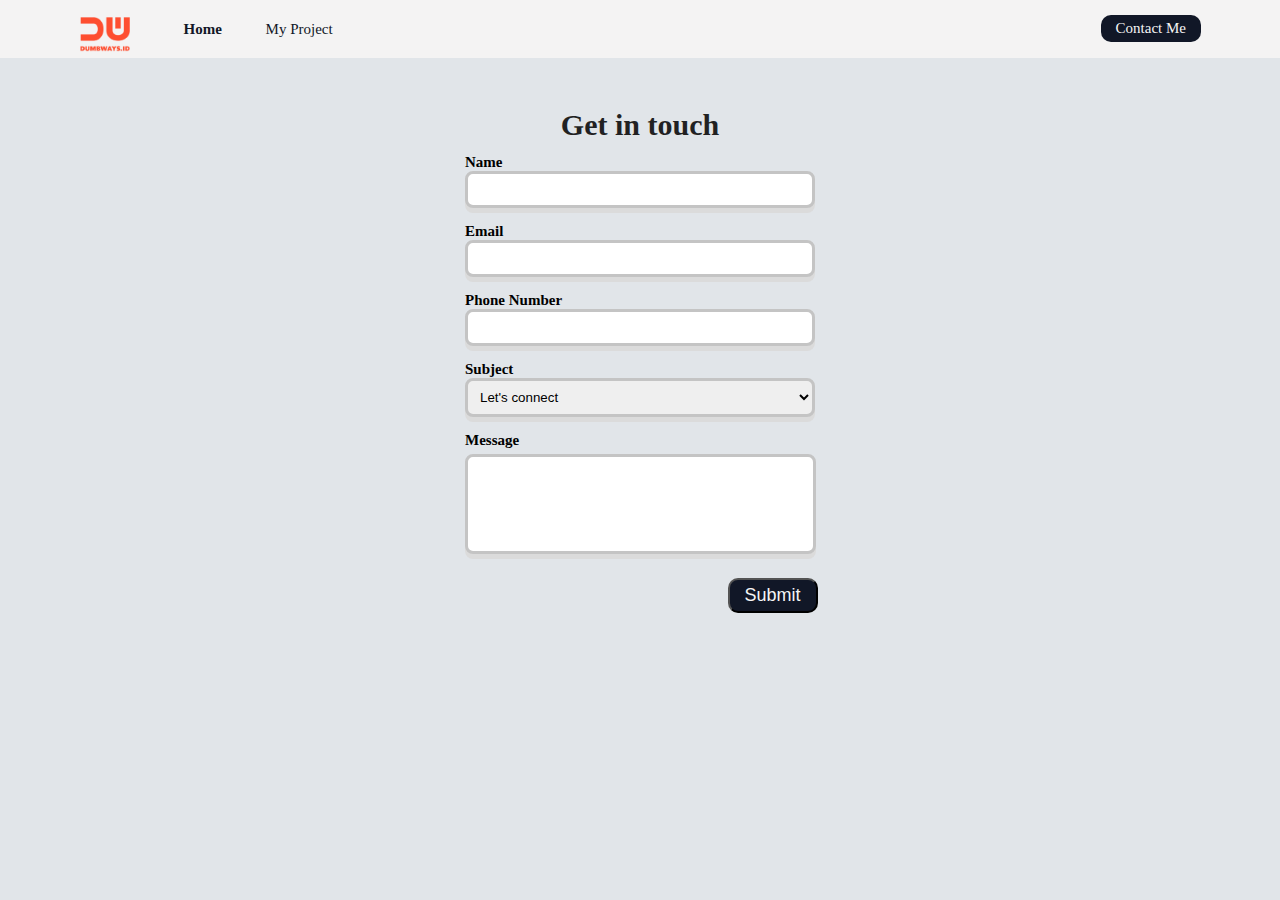
==== contact-me.html @ 50c12bec "first commit" ====
<!DOCTYPE html>

<html>

<head>
    <meta charset="utf-8" />
    <meta name="viewport" content="width=device-width, initial-scale=1" />
    <link rel="stylesheet" href="/assets/css/main.css" />
    <title>Contact form</title>
</head>

<body>
    <!-- navbar -->
    <nav class="nav-bar">
        <a class="nav-logo" href="index.html"><img class="logo" src="assets/img/brandwhite.png" alt="logo" /></a>

        <ul>
            <a class="nav-home" href="index.html">Home</a>
            <a class="nav-project" href="project.html">My Project</a>
        </ul>

        <a id="contact-me" href="contact-me.html">Contact Me</a>
    </nav>
    <!-- end navbar -->
    <h1>Get in touch</h1>
    <!-- contact form -->
    <div id="form-container">
        <!-- form container -->
        <form id="contact-form">
            <div>
                <label for="name" class="label">Name</label>
                <input type="text" id="name" class="form-input" />
            </div>

            <div>
                <label for="email" class="label">Email</label>
                <input type="text" id="email" class="form-input" />
            </div>

            <div>
                <label for="phone" class="label">Phone Number</label>
                <input type="tel" id="phone" class="form-input" />
            </div>

            <div>
                <label for="subject" class="label">Subject</label>
                <select id="subject" class="form-input">
                    <option>Let's connect</option>
                    <option>Let's collaborate</option>
                    <option>I have a question</option>
                    <option>Other</option>
                </select>
            </div>

            <div>
                <label for="message" class="label">Message</label>
                <textarea id="message" class="form-input"></textarea>
            </div>
            <div>
                <button type="button" onclick="getData()" id="submit">Submit</button>
            </div>
        </form>
        <!-- end form container -->
    </div>
    <!-- end contact form -->
    <script src="assets/js/script.js"></script>
    
</body>

</html>

<body>

    </html>
---- assets/css/main.css ----
body {
    font-family: "Poppins", "Open Sans";
    font-size: 15px;
    font-weight: 400px;
    background-color: #e1e5e9;
    color: black;
    margin: 0px;
}

/* navigation bar */

.nav-bar {
    display: flex;
    background-color: #f4f3f3;
    box-sizing: border-box;
    margin: 0;
    padding: 0;

}


.logo {
    height: 35px;
    padding-right: 30px;
    padding-left: 10px;
    margin-left: 70px;
    margin-top: 17px;
}

nav ul {
    margin-top: 21px;
}

.nav-home {
    text-decoration: none;
    font-weight: bold;
    color: #111727;
    margin-right: 20px;
    margin-left: -17px;
}

.nav-project {
    text-decoration: none;
    padding: 20px;
    color: #111727;
}

#contact-me {
    text-decoration: none;
    font-size: 15px;
    margin-left: auto;
    margin-top: 15px;
    margin-right: 79px;
    margin-bottom: 16px;
    border-radius: 10px;
    color: #F5F5F5;
    padding: 5px 15px;
    background-color: #111727;
    width: fit-content;
    height: fit-content;
}

/* end navigation bar */

/* content container */
@media (min-width: 600px) {
#container {
    display: flex;
    margin: 80px;
    background-color: #fdfdfd;
    box-shadow: 0 0 30px #dbdbdb;
    border-radius: 10px;
    gap: 20px;
    }
}

#container {
    padding: 40px;
}

#left-side {
    display: flex;
    flex: 70%;
    flex-direction: column;
}

#heading {
    text-align: left;
}

#contact-download {
    display: flex;
    flex-direction: row;
    gap: 30px;

}

#contact {
    padding: 5px 20px 8px;
    background-color: #111727;
    border-radius: 45px;
    color: white;
    text-decoration: none;
    margin-top: 11px;
}

#download {
    margin-top: 30px;
}

#social-icon {
    display: flex;
    margin-top: 40px;
    color: black;
    font-size: 40px;
}

.icons {
    text-decoration: none;
    color: black;
    margin: 10px
}

#right-side {
    display: flex;
    flex: 20%;
}

#card {
    max-width: 100%;
    border-radius: 20px;
    box-shadow: 0 0 10px #dbdbdb;
    text-align: center;
    margin-bottom: auto;
    
}

#photo {
    max-width: 100%;
    width: 350px;
    height: 400px;
    border-radius: 20px 20px 0 0;
}

/* end content container */

/* contact-me page */
h1 {
    display: block;
    text-align: center;
    margin-top: 50px;
    margin-bottom: 0;
    padding-bottom: 2px;
    opacity: 85%;
}

#form-container {
    width: 350px;
    margin: 10px auto;
    display: flex;
    flex-direction: column;
    font-weight: 550;

}

.form-input {
    width: 100%;
    box-sizing: border-box;
    padding: 8px;
    margin-bottom: 15px;
    border-radius: 8px;
    border: 3px solid #c4c4c4;
    box-shadow: 0px 5px #dbdbdb;
}


#message {
    width: 351px;
    box-sizing: border-box;
    padding: 8px;
    margin-top: 5px;
    margin-bottom: 20px;
    border-radius: 8px;
    border: 3px solid #c4c4c4;
    box-shadow: 0 5px #dbdbdb;
    height: 100px;
    resize: none
}

#submit {
    font-size: 18px;
    cursor: pointer;
    margin-left: 75%;
    margin-bottom: 16px;
    border-radius: 10px;
    color: #F5F5F5;
    padding: 5px 15px;
    background-color: #111727;
}
/* end contact-me page */

/* my project page */
#date-container {
    display: flex;
    gap: 10px;
}

#description {
    width: 351px;
    box-sizing: border-box;
    padding: 8px;
    margin-top: 5px;
    margin-bottom: 5px;
    border-radius: 8px;
    border: 3px solid #c4c4c4;
    height: 100px;
    resize: none
}


#technologies-cointainer {
    display: block;
    padding-bottom: 30px;
    
}

.technologies {
    font-size: 30px;
    margin: 0 15px;
    align-items: center;
   
}

#thumbnail-container {
    display: block;
    background-color: #fdfdfd;
    box-sizing: border-box;
    border-radius: 8px;
    border: 3px solid #c4c4c4;
}

input::file-selector-button {
    font-weight: bold;
    color: #111727;
    padding: 10px;
    border:  grey;
    border-radius: 3px;
    background-color: #e1e5e9;
}

.fa-paperclip {
    float: right;
    padding-right: 8px;
    padding-top: 8px;
    font-size: 20px;
}

#add-project {
    font-size: 18px;
    cursor: pointer;
    margin-top: 16px;
    margin-left: 75%;
    margin-bottom: 16px;
    border-radius: 10px;
    color: #F5F5F5;
    padding: 5px 15px;
    background-color: #111727;
}
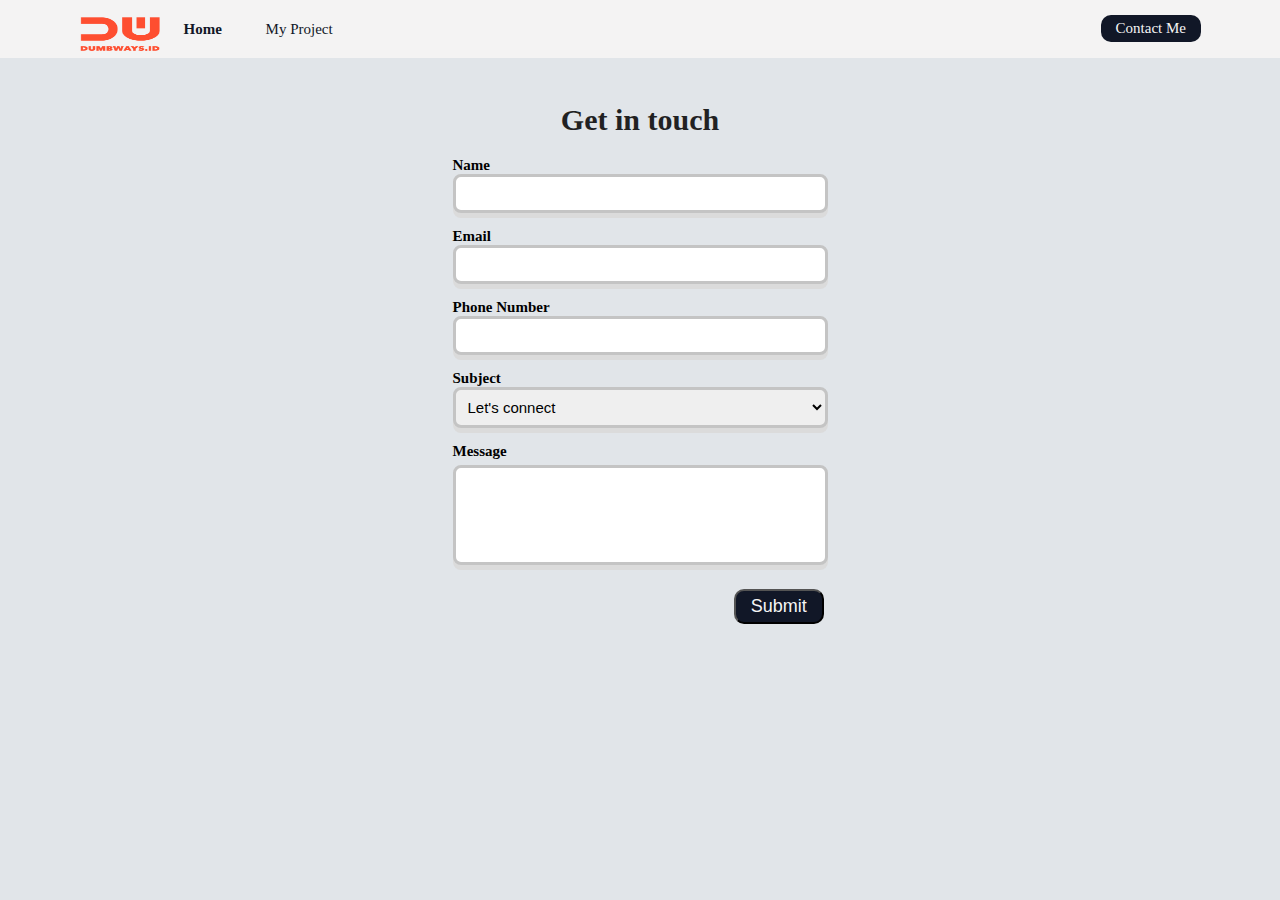
==== commit c9400bf7: "a bit more" ====
--- a/contact-me.html
+++ b/contact-me.html
@@ -64,11 +64,8 @@
     </div>
     <!-- end contact form -->
     <script src="assets/js/script.js"></script>
-    
 </body>
 
 </html>
 
-<body>
 
-    </html>--- a/assets/css/main.css
+++ b/assets/css/main.css
@@ -127,7 +127,6 @@
 }
 
 #card {
-    max-width: 100%;
     border-radius: 20px;
     box-shadow: 0 0 10px #dbdbdb;
     text-align: center;
@@ -136,7 +135,6 @@
 }
 
 #photo {
-    max-width: 100%;
     width: 350px;
     height: 400px;
     border-radius: 20px 20px 0 0;
@@ -148,14 +146,12 @@
 h1 {
     display: block;
     text-align: center;
-    margin-top: 50px;
-    margin-bottom: 0;
-    padding-bottom: 2px;
+    margin-top: 1.5em;
     opacity: 85%;
 }
 
 #form-container {
-    width: 350px;
+    width: 25em;
     margin: 10px auto;
     display: flex;
     flex-direction: column;
@@ -165,6 +161,7 @@
 
 .form-input {
     width: 100%;
+    font-size: 1em;
     box-sizing: border-box;
     padding: 8px;
     margin-bottom: 15px;
@@ -173,9 +170,13 @@
     box-shadow: 0px 5px #dbdbdb;
 }
 
+label {
+    font-weight: 600;
+}
+
 
 #message {
-    width: 351px;
+    width: 100%;
     box-sizing: border-box;
     padding: 8px;
     margin-top: 5px;
@@ -206,29 +207,35 @@
 }
 
 #description {
-    width: 351px;
+    width: 100%;
     box-sizing: border-box;
     padding: 8px;
     margin-top: 5px;
     margin-bottom: 5px;
     border-radius: 8px;
     border: 3px solid #c4c4c4;
-    height: 100px;
-    resize: none
+    height: 13em;
+    resize: none;
 }
 
 
 #technologies-cointainer {
-    display: block;
+    display: flex;
     padding-bottom: 30px;
     
 }
 
+#technologies-list {
+    display: flex;
+    flex-wrap: wrap;
+    padding-left: 0;
+}
 .technologies {
-    font-size: 30px;
-    margin: 0 15px;
-    align-items: center;
-   
+    display: flex;
+    flex-basis: 33.3%;
+    font-size: 2.5vh;
+    font-weight: 500;  
+    
 }
 
 #thumbnail-container {
@@ -258,12 +265,108 @@
 #add-project {
     font-size: 18px;
     cursor: pointer;
-    margin-top: 16px;
-    margin-left: 75%;
-    margin-bottom: 16px;
+    margin: 16px 0 0 81%;
     border-radius: 10px;
     color: #F5F5F5;
     padding: 5px 15px;
     background-color: #111727;
 }
 
+/* Projects Container */
+
+#projects-container {
+    background-color: #f5f5f5;
+}
+
+#projects-container h1 {
+    padding-top: 1em;
+    margin-bottom: auto;
+}
+
+
+#projects-list {
+    display: flex;
+    flex-wrap: wrap;
+    justify-content: center;
+    padding: 2em;
+    gap: 0.5em;
+}
+
+#project-card {
+    justify-content: flex-start;
+    box-shadow: 0 5px 15px 0 #dbdbdb;
+    border-radius: 10px;
+    padding: 2em;
+    margin: 1em;
+    width: 25%;
+}
+
+#project-card img {
+  border-radius: 10px;
+  height: 20em;
+  width: 100%;
+
+
+}
+
+#project-card a {
+    text-decoration: none;
+    
+
+}
+
+#project-title {
+    margin: 0;
+}
+
+#project-duration {
+    margin-top: -1.8em;
+    font-size: 0.8em;
+    opacity: 90%;
+    
+}
+
+#project-description {
+    margin-top: -0.5em;
+    
+
+}
+
+#technologies-icon {
+    font-size: 2.5em;
+}
+
+#project-card > div:nth-child(2) {
+    display: flex;
+    justify-content: center;
+}
+
+#project-option .button {
+    background-color: #030e12;
+    color: white;
+    width: 100%;
+    text-align: center;
+    border-radius: 10px;
+
+}
+
+/* Project detail page */
+#project-details-page {
+    margin: 4em;
+}
+#project-details-container {
+    display: flex;
+    margin: 4em;
+
+    
+}
+
+
+ img {
+    justify-content: flex-start;
+    margin: 0;
+    width: 50%;
+}
+
+#detail-right-side {
+}
